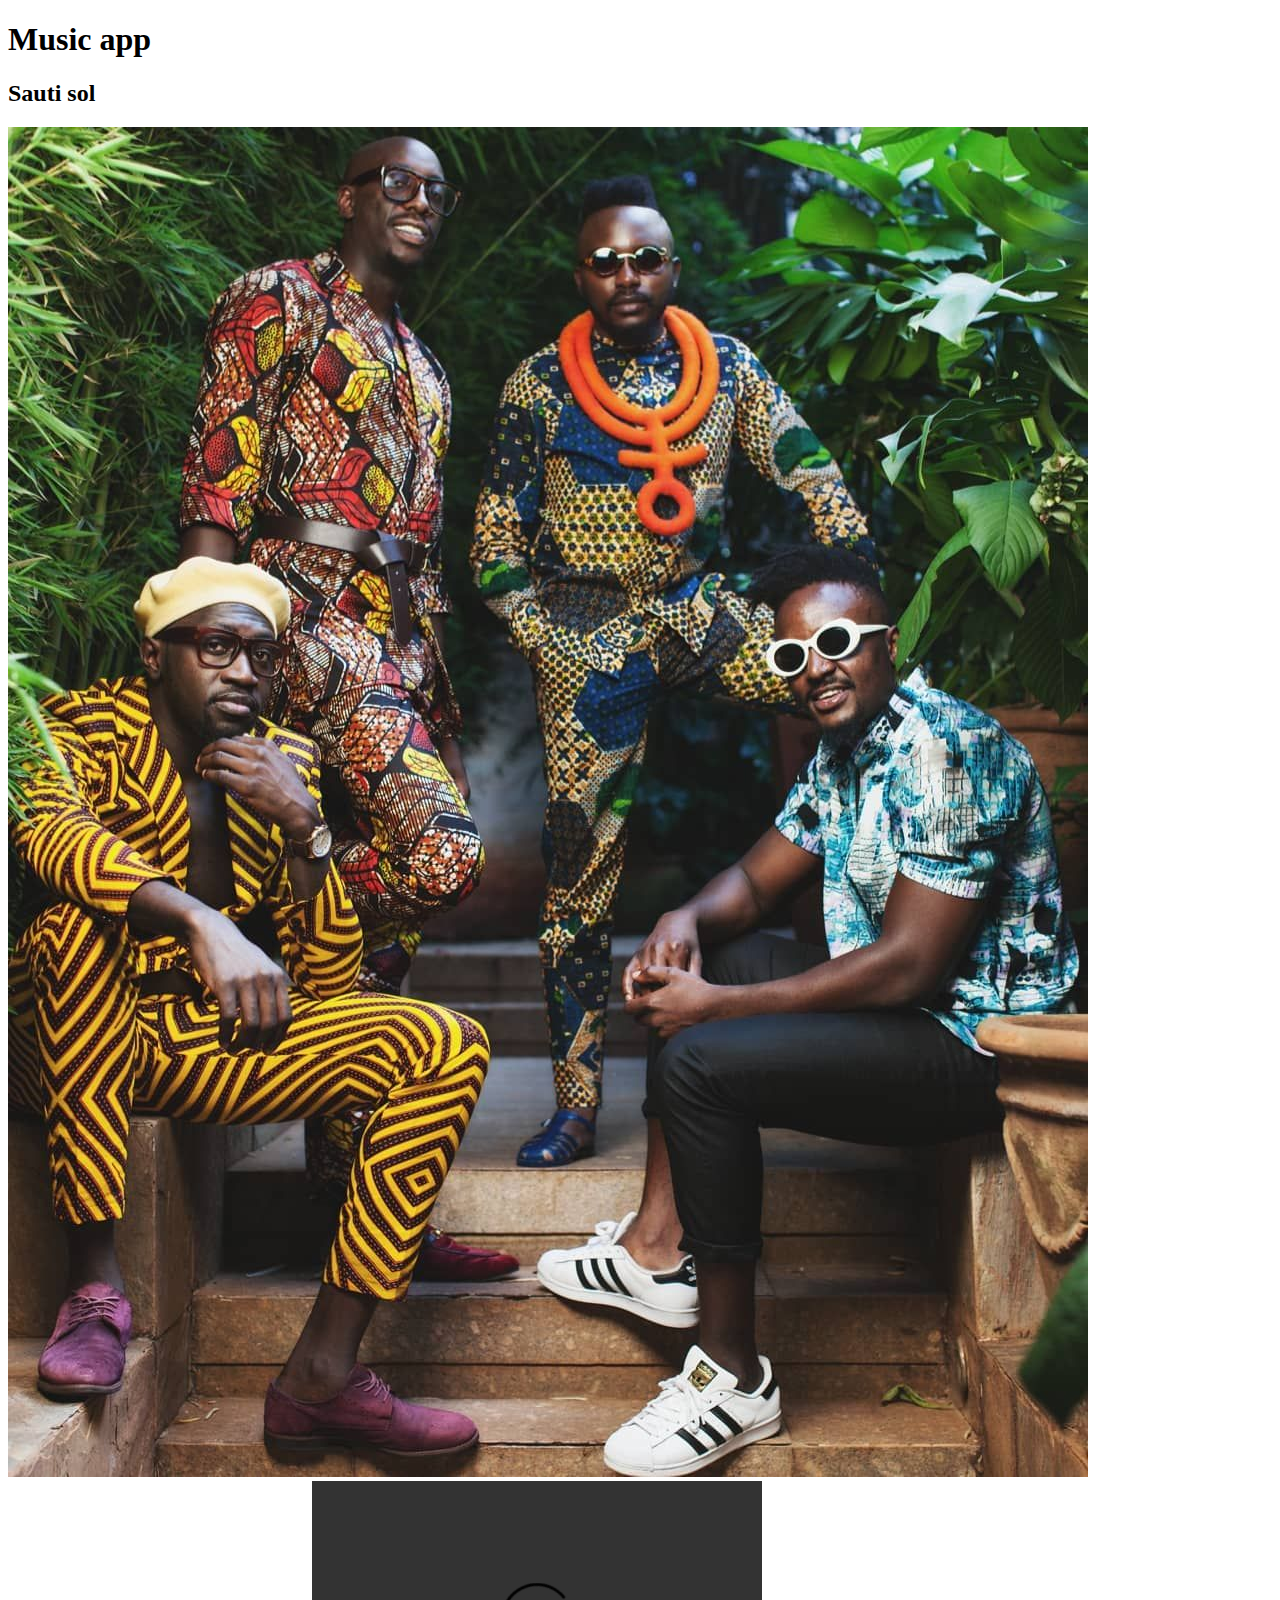
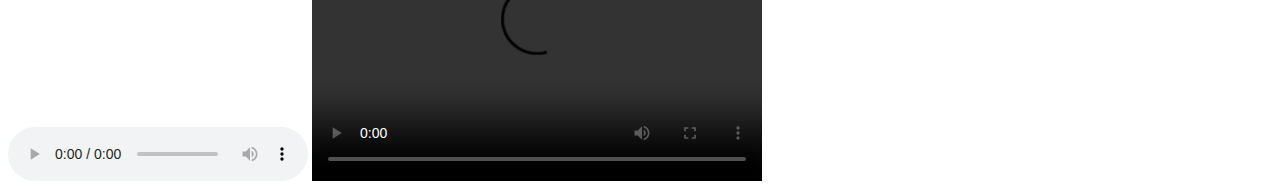
==== week4/web/assignment.html @ cb86a598 "Week 4. Tuesday" ====
<!DOCTYPE html>
<html>
    <body>
        <h1>Music app</h1>
        <h2>Sauti sol</h2>
        <img src="assets/sauti sol.jpg"></src>
        <audio controls>
            <source src="assets/audio.mp3.mp3.mp4" type="audio/mpeg">
        </audio>
        <video width="450" height="300" controls>
            <source src="assets/video.mp4.mp4.mp3" type="video/mp4" type="video/mp4">
    </body>
</html>
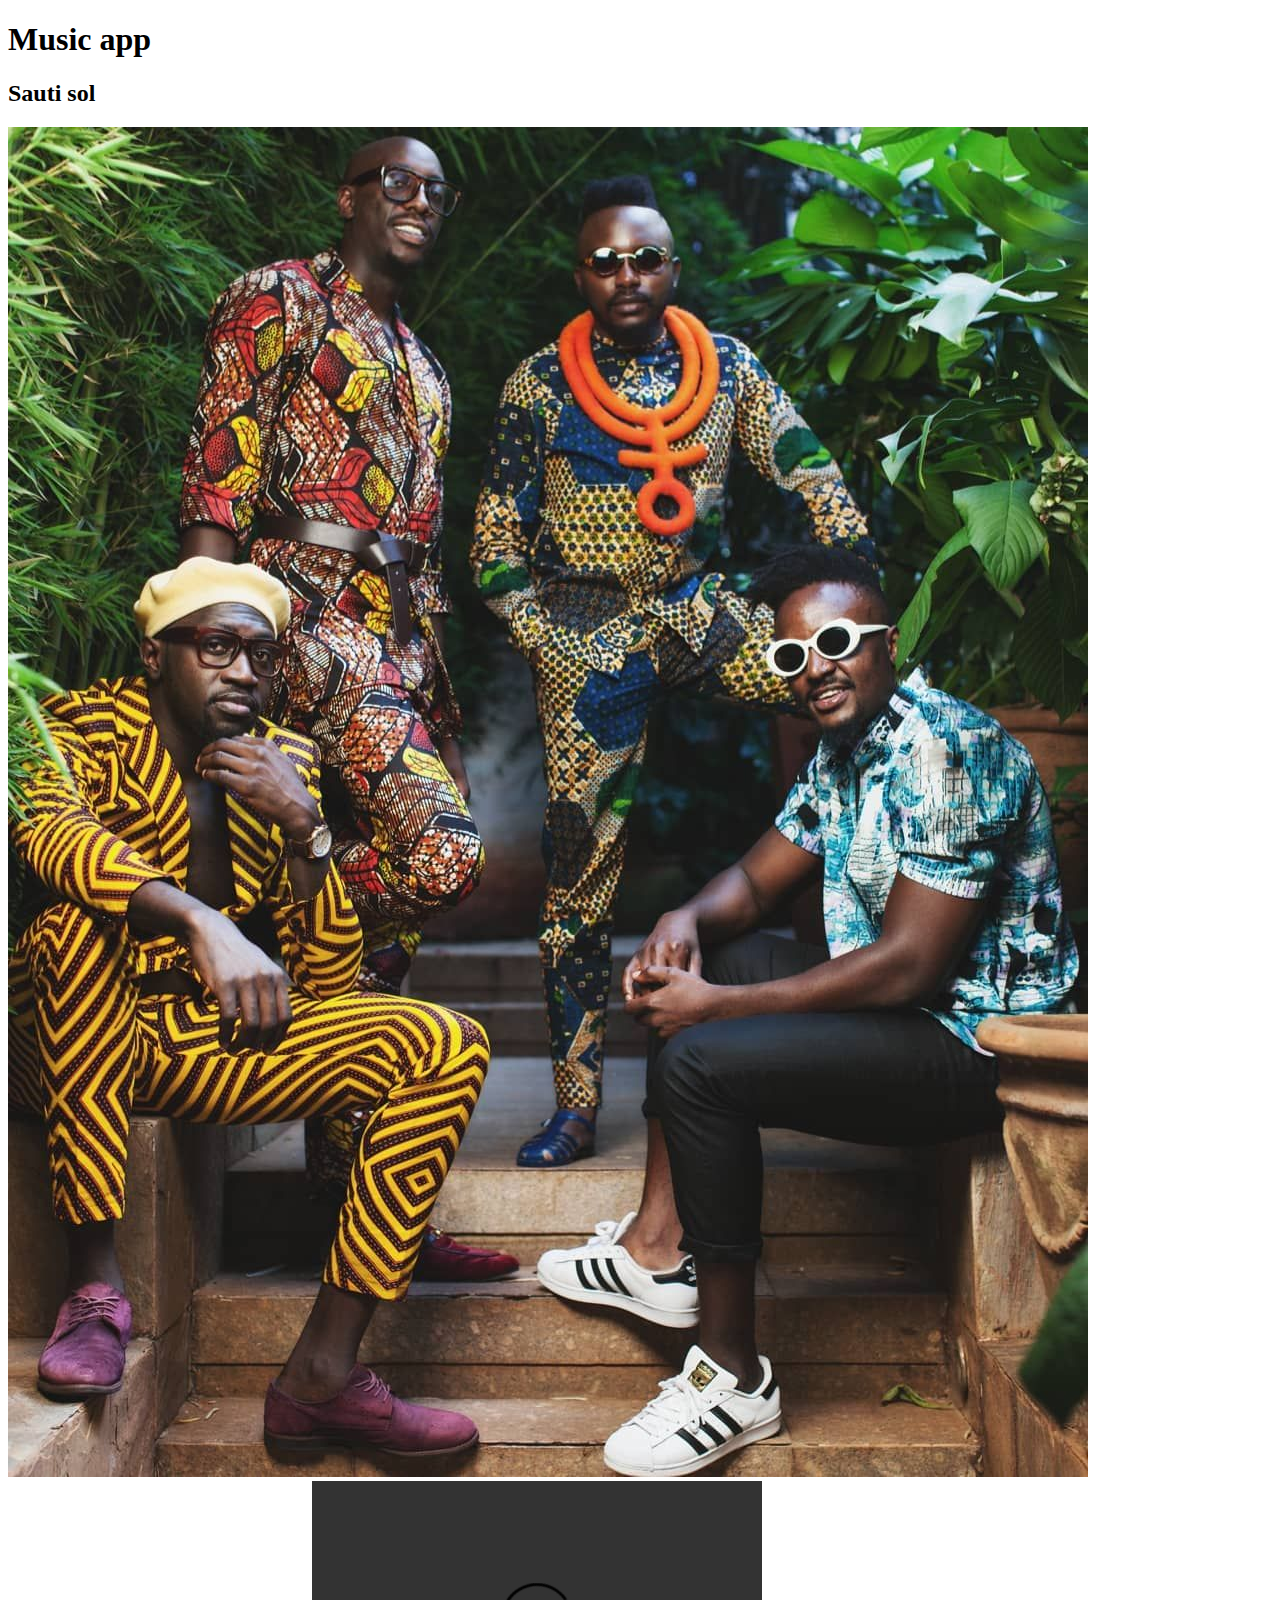
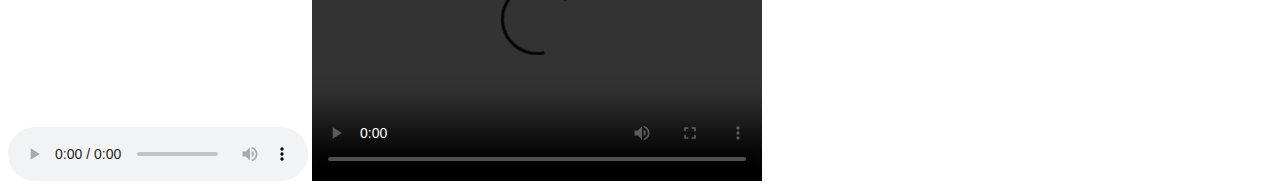
==== commit f80dc5d0: "Tuesday assignment" ====
--- a/week4/web/assignment.html
+++ b/week4/web/assignment.html
@@ -9,5 +9,6 @@
         </audio>
         <video width="450" height="300" controls>
             <source src="assets/video.mp4.mp4.mp3" type="video/mp4" type="video/mp4">
+        </video>
     </body>
 </html>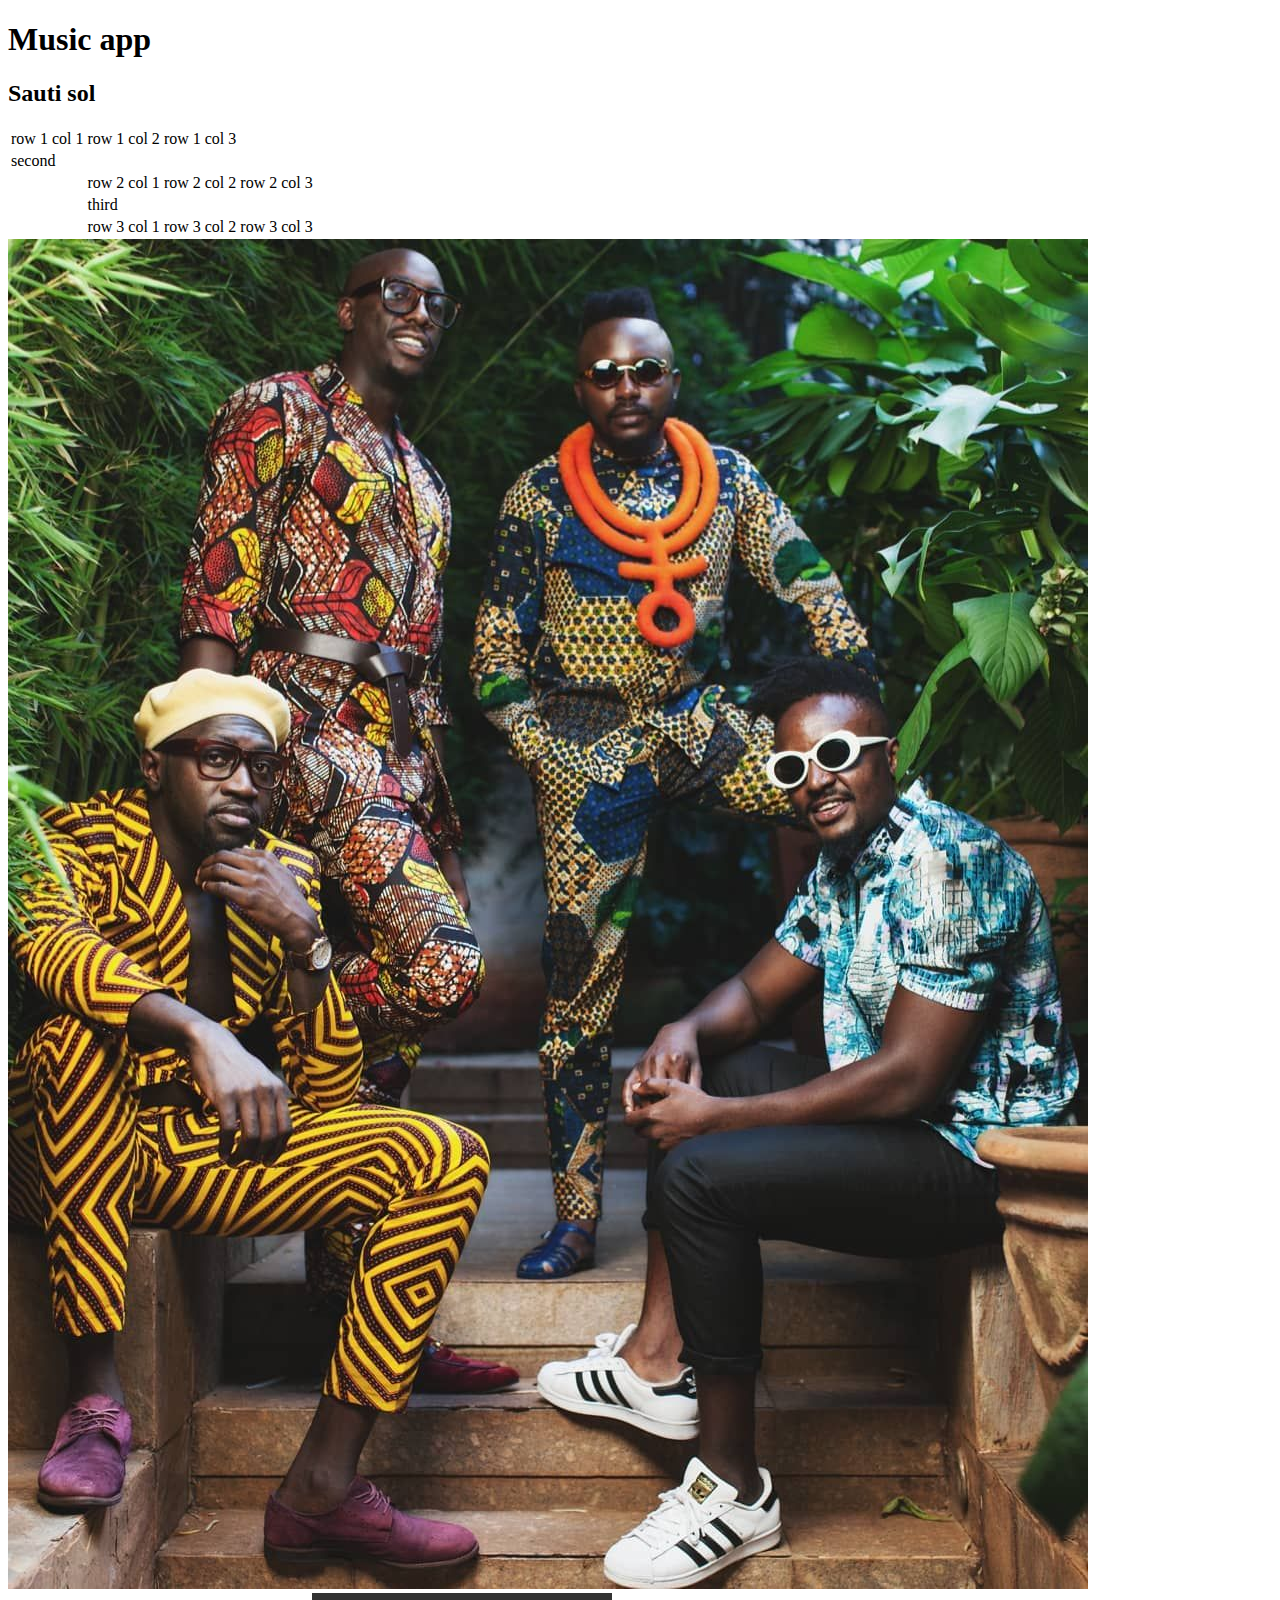
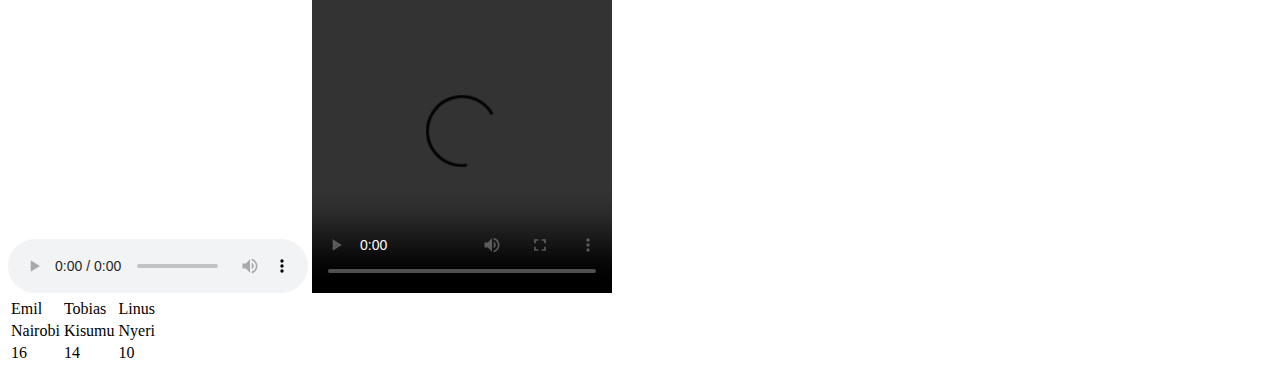
==== commit 4641248f: "Thursday. week 4" ====
--- a/week4/web/assignment.html
+++ b/week4/web/assignment.html
@@ -3,12 +3,54 @@
     <body>
         <h1>Music app</h1>
         <h2>Sauti sol</h2>
+        <table>
+            <tr>
+                <td>row 1 col 1</td>
+                <td>row 1 col 2</td>
+                <td>row 1 col 3</td>
+            </tr>
+            <tr>
+                <td colspan="3">second</td>
+            </tr>
+            <tr>
+                <td rowspan="2"></td>
+                <td>row 2 col 1</td>
+                <td>row 2 col 2</td>
+                <td>row 2 col 3</td>
+            </tr>
+            <tr>
+                <td colspan="3">third</td>
+            </tr>
+            <tr>
+                <td rowspan="2"></td>
+                <td>row 3 col 1</td>
+                <td>row 3 col 2</td>
+                <td>row 3 col 3</td>
+            </tr>    
+        </table>
         <img src="assets/sauti sol.jpg"></src>
         <audio controls>
             <source src="assets/audio.mp3.mp3.mp4" type="audio/mpeg">
         </audio>
-        <video width="450" height="300" controls>
-            <source src="assets/video.mp4.mp4.mp3" type="video/mp4" type="video/mp4">
+        <video width="300" height="300" controls>
+            <source src="assets/video.mp4.mp4" type="video/mp4" type="video/mp4">
         </video>
+        <table style="width:5%">
+            <tr>
+                <td>Emil</td>
+                <td>Tobias</td>
+                <td>Linus</td>
+            </tr>
+            <tr>
+                <td>Nairobi</td>
+                <td>Kisumu</td>
+                <td>Nyeri</td>
+            </tr>
+            <tr>
+                <td>16</td>
+                <td>14</td>
+                <td>10</td>
+            </tr>
+        </table>
     </body>
 </html>